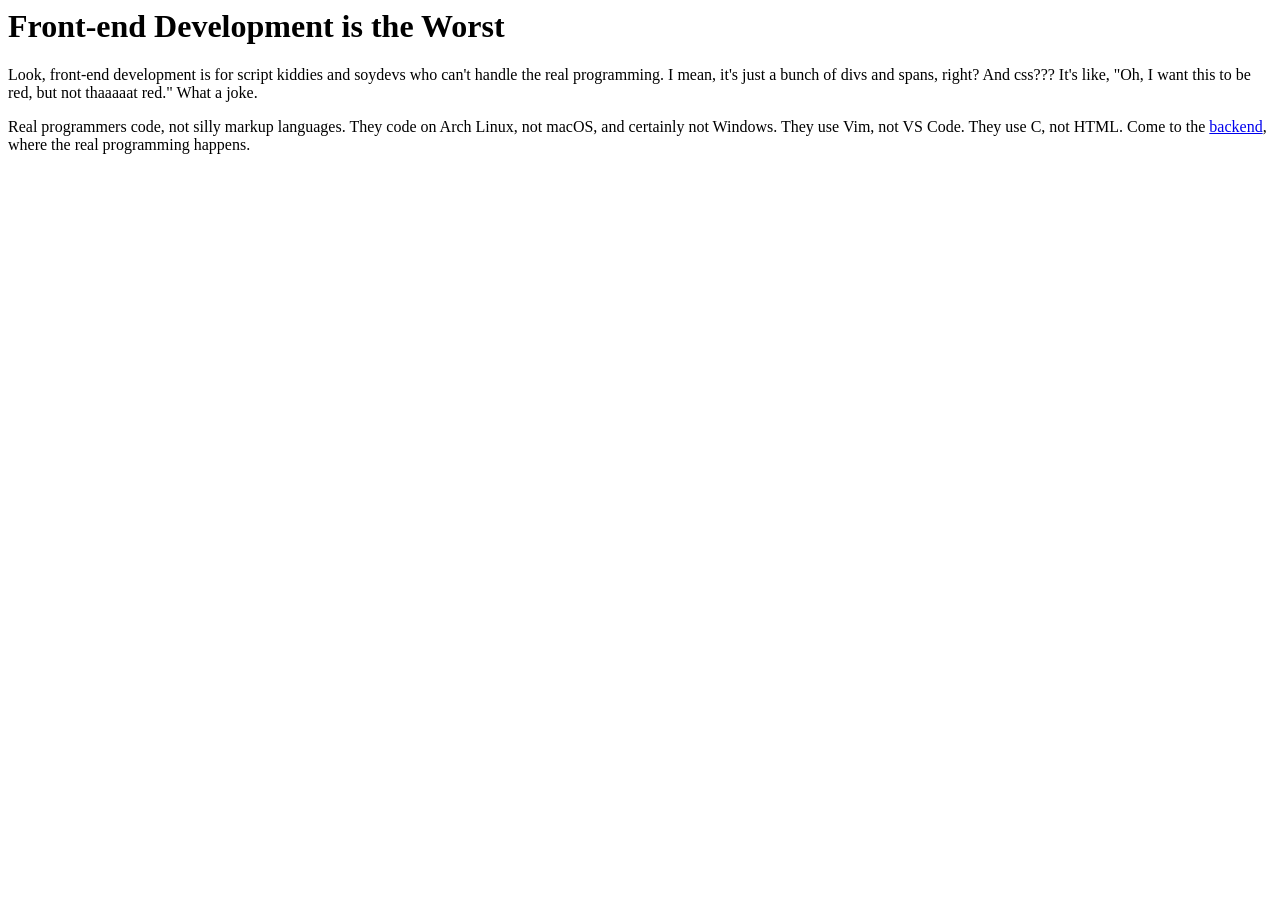
==== public/index.html @ 25ee1a38 "first push" ====
<html>
  <head>
      <title>Why Frontend Development Sucks</title>
      <link rel="stylesheet" href="/styles.css" />
  </head>
  <body>
    <h1>Front-end Development is the Worst</h1>
    <p>
      Look, front-end development is for script kiddies and soydevs who can't
      handle the real programming. I mean, it's just a bunch of divs and spans,
      right? And css??? It's like, "Oh, I want this to be red, but not thaaaaat
      red." What a joke.
    </p>
    <p>
      Real programmers code, not silly markup languages. They code on Arch
      Linux, not macOS, and certainly not Windows. They use Vim, not VS Code.
      They use C, not HTML. Come to the
      <a href="https://www.boot.dev">backend</a>, where the real programming
      happens.
    </p>
  </body>
</html>
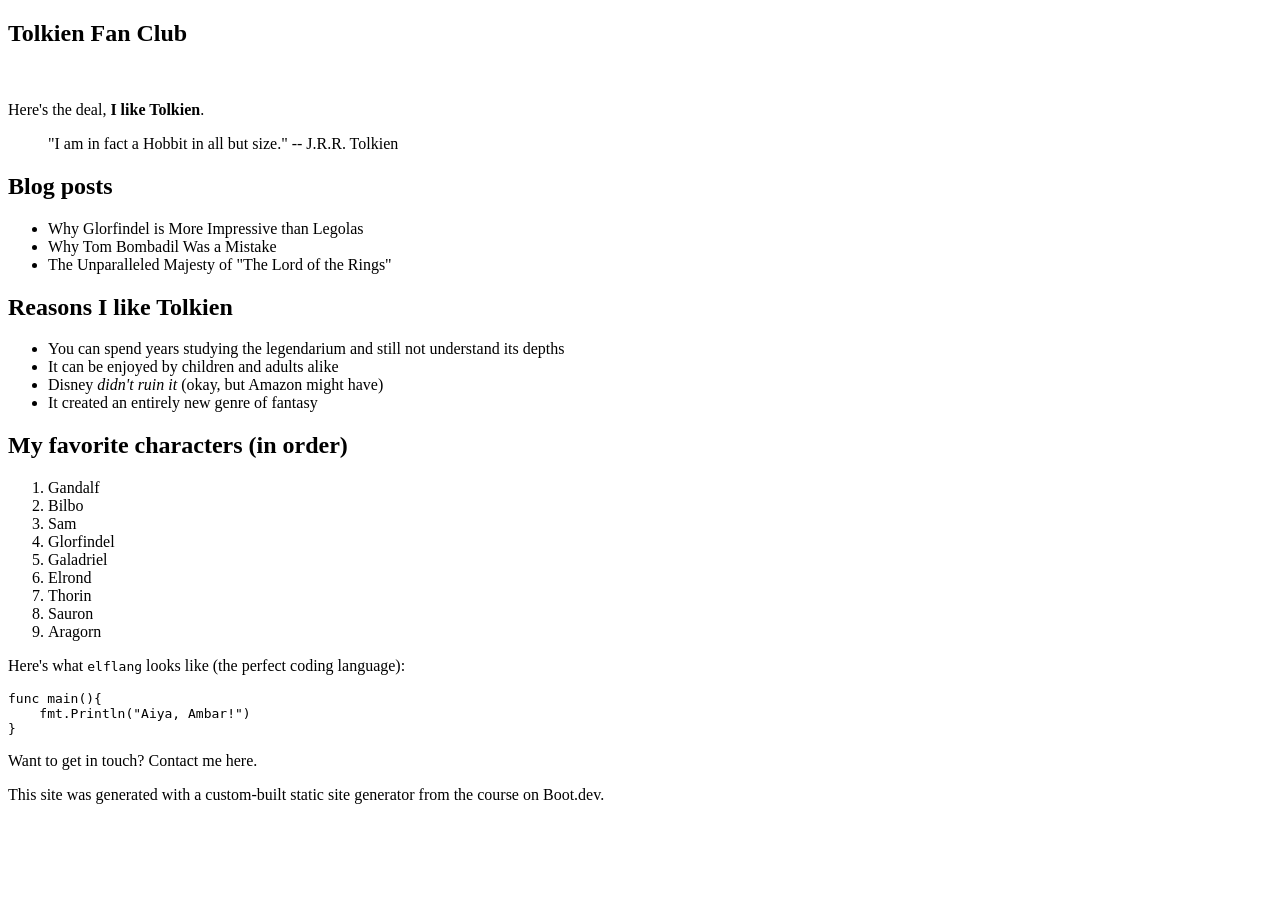
==== commit 86ae8ab1: "update" ====
--- a/public/index.html
+++ b/public/index.html
@@ -1,22 +1,16 @@
-<html>
-  <head>
-      <title>Why Frontend Development Sucks</title>
-      <link rel="stylesheet" href="/styles.css" />
-  </head>
-  <body>
-    <h1>Front-end Development is the Worst</h1>
-    <p>
-      Look, front-end development is for script kiddies and soydevs who can't
-      handle the real programming. I mean, it's just a bunch of divs and spans,
-      right? And css??? It's like, "Oh, I want this to be red, but not thaaaaat
-      red." What a joke.
-    </p>
-    <p>
-      Real programmers code, not silly markup languages. They code on Arch
-      Linux, not macOS, and certainly not Windows. They use Vim, not VS Code.
-      They use C, not HTML. Come to the
-      <a href="https://www.boot.dev">backend</a>, where the real programming
-      happens.
-    </p>
-  </body>
+<!doctype html>
+<html>
+  <head>
+    <meta charset="utf-8" />
+    <meta name="viewport" content="width=device-width, initial-scale=1" />
+    <title>Tolkien Fan Club</title>
+    <link href="/index.css" rel="stylesheet" />
+  </head>
+
+  <body>
+    <article><div><h1>Tolkien Fan Club</h1><p><img></img></p><p>Here's the deal, <b>I like Tolkien</b>.</p><blockquote>"I am in fact a Hobbit in all but size." -- J.R.R. Tolkien</blockquote><h2>Blog posts</h2><ul><li><a>Why Glorfindel is More Impressive than Legolas</a></li><li><a>Why Tom Bombadil Was a Mistake</a></li><li><a>The Unparalleled Majesty of "The Lord of the Rings"</a></li></ul><h2>Reasons I like Tolkien</h2><ul><li>You can spend years studying the legendarium and still not understand its depths</li><li>It can be enjoyed by children and adults alike</li><li>Disney <i>didn't ruin it</i> (okay, but Amazon might have)</li><li>It created an entirely new genre of fantasy</li></ul><h2>My favorite characters (in order)</h2><ol><li>Gandalf</li><li>Bilbo</li><li>Sam</li><li>Glorfindel</li><li>Galadriel</li><li>Elrond</li><li>Thorin</li><li>Sauron</li><li>Aragorn</li></ol><p>Here's what <code>elflang</code> looks like (the perfect coding language):</p><pre><code>func main(){
+    fmt.Println("Aiya, Ambar!")
+}
+</code></pre><p>Want to get in touch? <a>Contact me here</a>.</p><p>This site was generated with a custom-built <a>static site generator</a> from the course on <a>Boot.dev</a>.</p></div></article>
+  </body>
 </html>
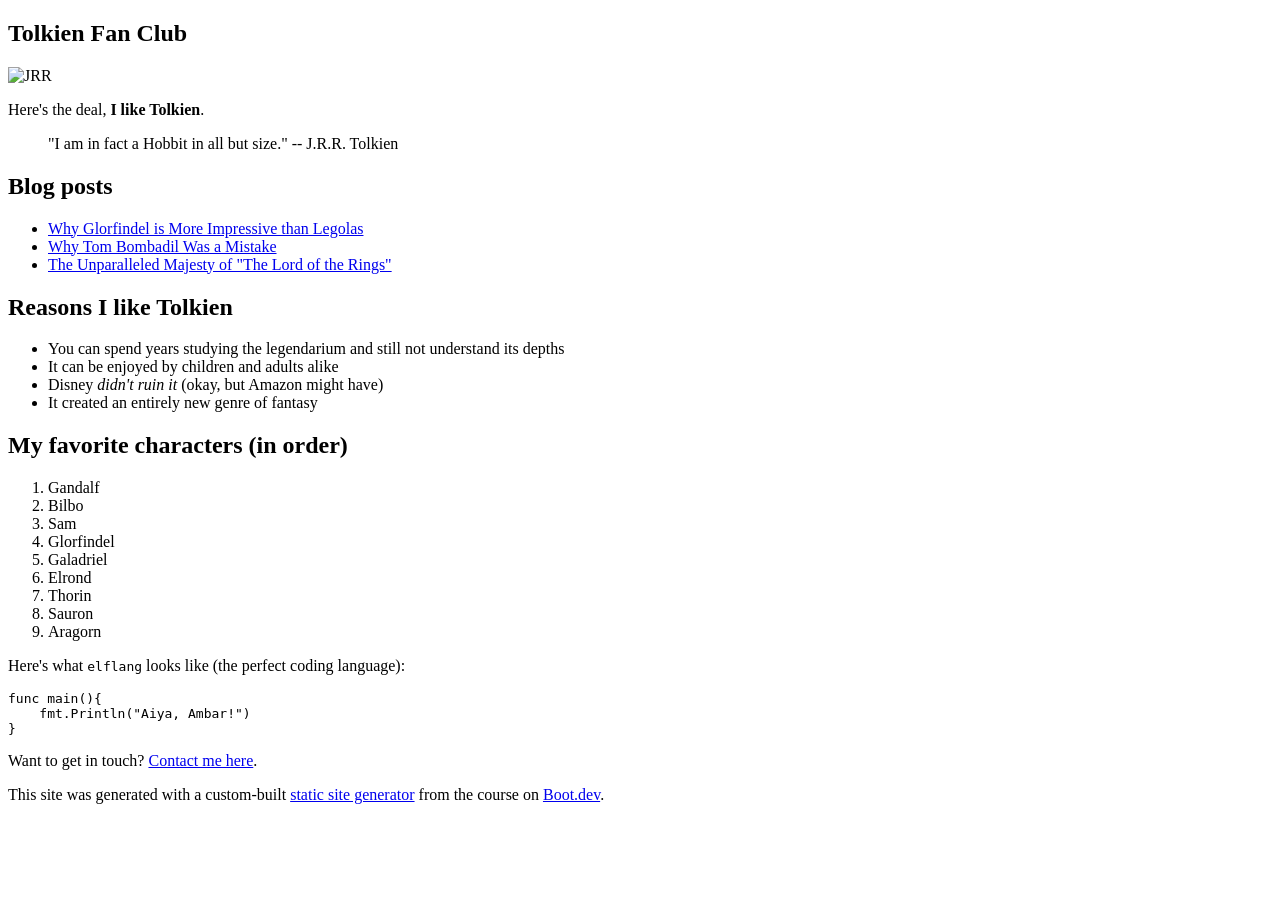
==== commit 264cd4b3: "update" ====
--- a/public/index.html
+++ b/public/index.html
@@ -1,16 +1,20 @@
-<!doctype html>
+<!DOCTYPE html>
 <html>
-  <head>
-    <meta charset="utf-8" />
-    <meta name="viewport" content="width=device-width, initial-scale=1" />
-    <title>Tolkien Fan Club</title>
-    <link href="/index.css" rel="stylesheet" />
-  </head>
 
-  <body>
-    <article><div><h1>Tolkien Fan Club</h1><p><img></img></p><p>Here's the deal, <b>I like Tolkien</b>.</p><blockquote>"I am in fact a Hobbit in all but size." -- J.R.R. Tolkien</blockquote><h2>Blog posts</h2><ul><li><a>Why Glorfindel is More Impressive than Legolas</a></li><li><a>Why Tom Bombadil Was a Mistake</a></li><li><a>The Unparalleled Majesty of "The Lord of the Rings"</a></li></ul><h2>Reasons I like Tolkien</h2><ul><li>You can spend years studying the legendarium and still not understand its depths</li><li>It can be enjoyed by children and adults alike</li><li>Disney <i>didn't ruin it</i> (okay, but Amazon might have)</li><li>It created an entirely new genre of fantasy</li></ul><h2>My favorite characters (in order)</h2><ol><li>Gandalf</li><li>Bilbo</li><li>Sam</li><li>Glorfindel</li><li>Galadriel</li><li>Elrond</li><li>Thorin</li><li>Sauron</li><li>Aragorn</li></ol><p>Here's what <code>elflang</code> looks like (the perfect coding language):</p><pre><code>func main(){
+<head>
+    <meta charset="utf-8">
+    <meta name="viewport" content="width=device-width, initial-scale=1">
+    <title> Tolkien Fan Club </title>
+    <link href="/index.css" rel="stylesheet">
+</head>
+
+<body>
+    <article>
+        <div><h1>Tolkien Fan Club</h1><p><img src=/images/tolkien.png alt=JRR Tolkien sitting></img></p><p>Here's the deal, <b>I like Tolkien</b>.</p><blockquote>"I am in fact a Hobbit in all but size." -- J.R.R. Tolkien</blockquote><h2>Blog posts</h2><ul><li><a href=/blog/glorfindel>Why Glorfindel is More Impressive than Legolas</a></li><li><a href=/blog/tom>Why Tom Bombadil Was a Mistake</a></li><li><a href=/blog/majesty>The Unparalleled Majesty of "The Lord of the Rings"</a></li></ul><h2>Reasons I like Tolkien</h2><ul><li>You can spend years studying the legendarium and still not understand its depths</li><li>It can be enjoyed by children and adults alike</li><li>Disney <i>didn't ruin it</i> (okay, but Amazon might have)</li><li>It created an entirely new genre of fantasy</li></ul><h2>My favorite characters (in order)</h2><ol><li>Gandalf</li><li>Bilbo</li><li>Sam</li><li>Glorfindel</li><li>Galadriel</li><li>Elrond</li><li>Thorin</li><li>Sauron</li><li>Aragorn</li></ol><p>Here's what <code>elflang</code> looks like (the perfect coding language):</p><pre><code>func main(){
     fmt.Println("Aiya, Ambar!")
 }
-</code></pre><p>Want to get in touch? <a>Contact me here</a>.</p><p>This site was generated with a custom-built <a>static site generator</a> from the course on <a>Boot.dev</a>.</p></div></article>
-  </body>
-</html>+</code></pre><p>Want to get in touch? <a href=/contact>Contact me here</a>.</p><p>This site was generated with a custom-built <a href=https://www.boot.dev/courses/build-static-site-generator-python>static site generator</a> from the course on <a href=https://www.boot.dev>Boot.dev</a>.</p></div>
+    </article>
+</body>
+
+</html>
